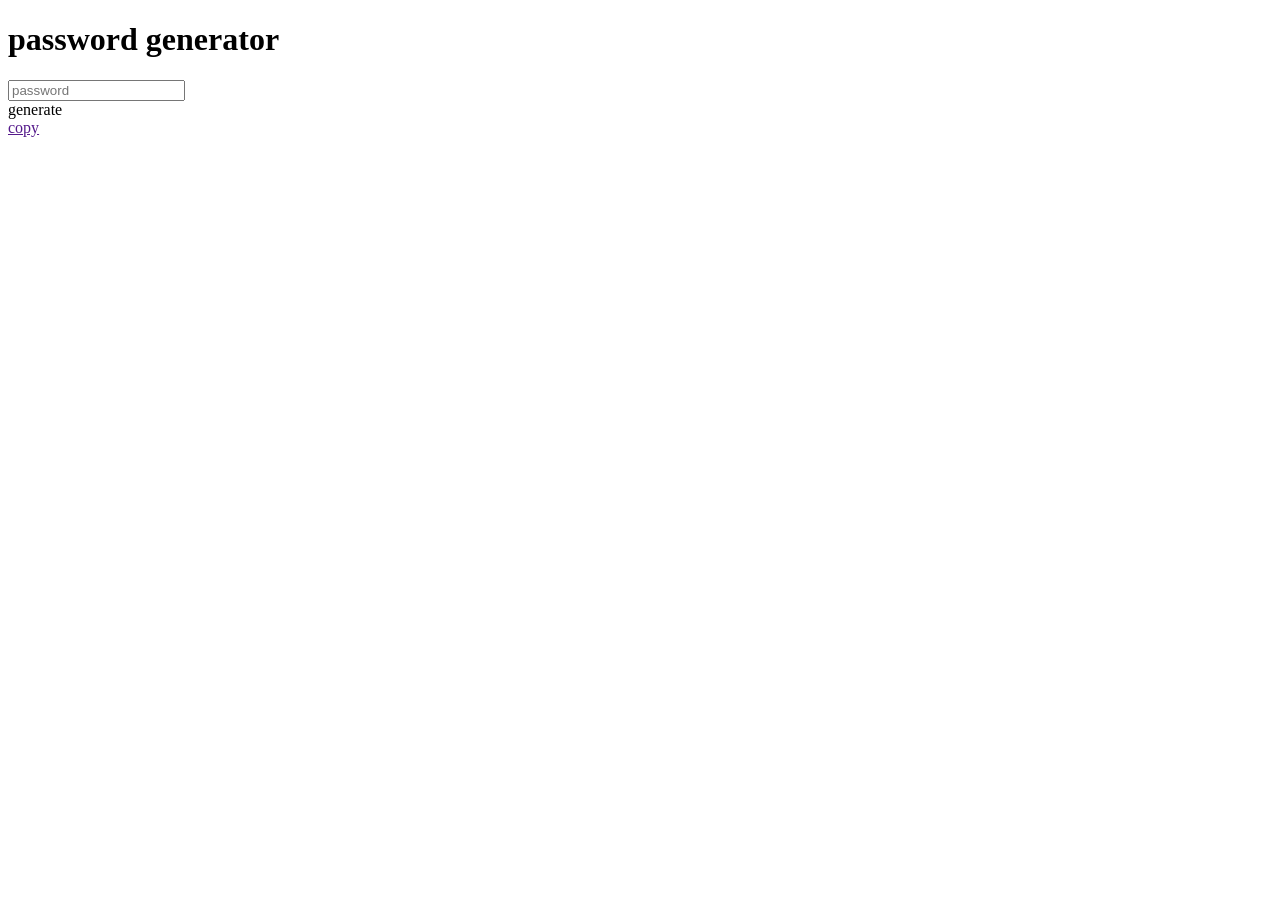
==== index.html @ 049bbe10 "initial commit" ====
<!DOCTYPE html>
<html lang="en">
<head>
    <meta charset="UTF-8">
    <meta name="viewport" content="width=device-width, initial-scale=1.0">
    <title>Document</title>
    <link rel="stylesheet" href="style.css">
</head>
<body>
    <div class="container">
        <h1>password generator</h1>
        <input type="text"  name="" id="password" placeholder="password" readonly>
        <div class="btn-container">
            <div class="btn" onclick="genPassword();">generate</div>
            <a href="" class="btn" onclick="copyPassword();">copy</a>
        </div>
    </div>
    <script src="js.js"></script>
</body>
</html>
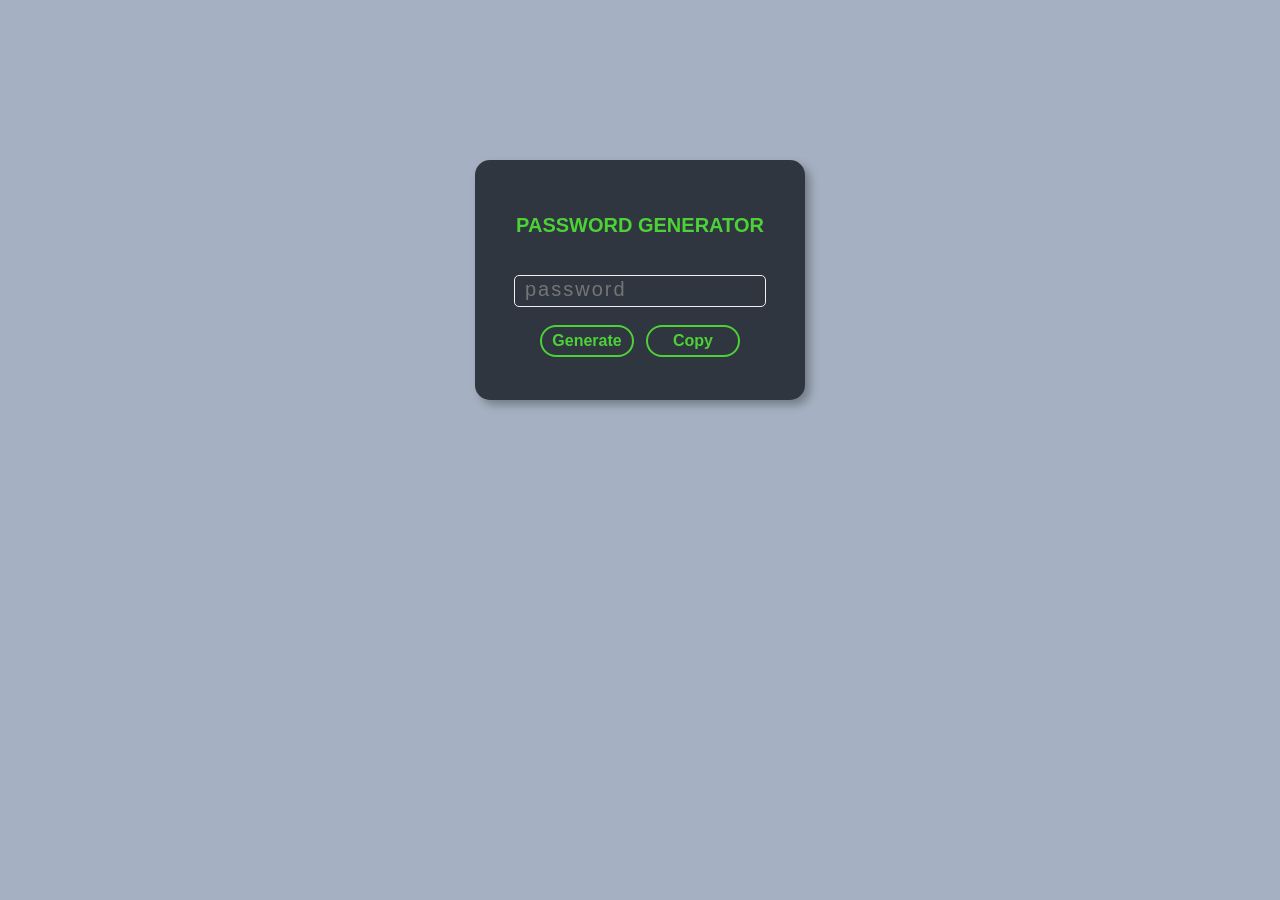
==== commit 604439d5: "index.html" ====
--- a/index.html
+++ b/index.html
@@ -15,6 +15,6 @@
             <a href="" class="btn" onclick="copyPassword();">copy</a>
         </div>
     </div>
-    <script src="js.js"></script>
+    <script src="script.js"></script>
 </body>
-</html>+</html>
--- a/style.css
+++ b/style.css
@@ -0,0 +1,70 @@
+body{
+    display: flex;
+    justify-content: center;
+    margin-top: 10rem;
+    align-items: center;
+    text-align: center;
+    background-color: #a5b1c2;
+}
+.container{
+    height: 220px; width: 250px;
+    color: #4cd137; display: flex;
+   flex-direction: column;
+   justify-content: center;
+   align-items: center;
+   text-align: center;
+   padding: 10px 40px;
+   border-radius: 15px;
+   background-color: #2f3640;
+   font-family: Arial, Helvetica, sans-serif;
+   box-shadow: 5px 5px 10px rgba(0, 0, 0, 0.3);
+}
+.container h1{
+    text-align: center;
+    font-size: 20px;
+    margin-top: 10px;
+    color: #4cd137;
+    text-transform: uppercase;
+    font-family: sans-serif;
+    margin-bottom: 30px;
+}
+input{
+    width: 230px;
+    height: 30px;
+    margin:8px 3px;
+    font-size: 14px;
+    outline: none;
+    border: 1px solid #ecf0f1;
+    border-radius: 5px;
+    color: #ecf0f1;
+    background: transparent;
+    padding: 0 10px;
+    letter-spacing: 2px;
+
+}
+input::placeholder{
+    font-size: 20px;
+}
+.btn-container{
+    display: flex;
+    justify-content: space-between;
+    width: 80%; 
+}
+.btn{
+    width: 80px;
+    font-weight: 600;
+    border-radius: 20px;
+    border:2px solid #4cd137;
+    color: #4cd137;
+    padding: 5px;
+    cursor: pointer;
+    background: transparent;
+    transition: 0.4s ease-in;
+    margin-top: 10px;
+    text-transform: capitalize;
+    text-decoration: none;
+}
+.btn:hover{
+    background-color: #4cd137;
+    color: #2f3640;
+}
